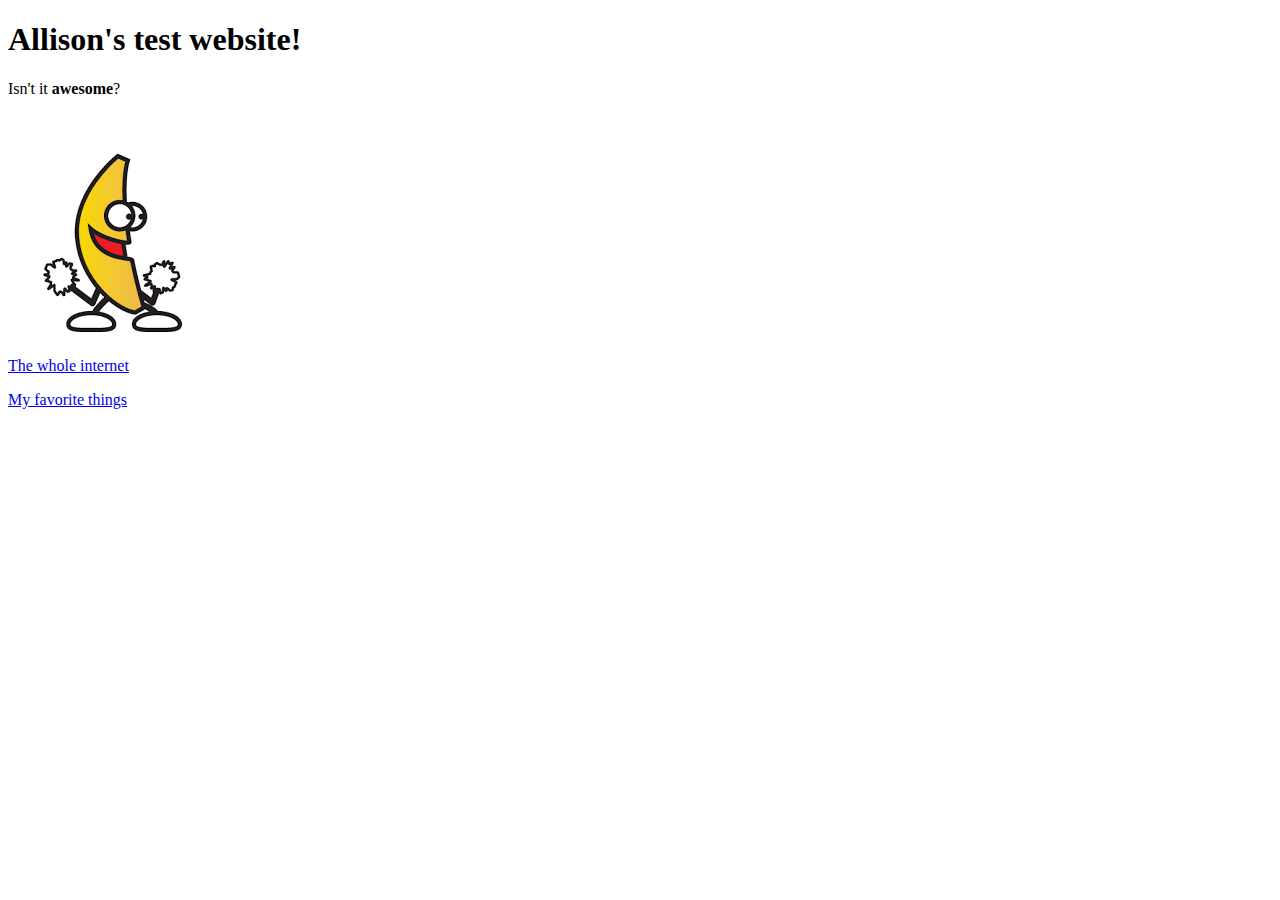
==== index.html @ c5cde0c6 "Initial commit" ====
<!DOCTYPE HTML>
<html>
  <head>
    <title>Allison's test swebsite</title>
  </head>
<body>
  <h1>Allison's test website! </h1>
<!--This is an awesome cat video. -->
  <p>Isn't it <strong>awesome</strong>?</p>
  <p><img src="download.png"></p>
  <p><a href="http:google.com">The whole internet</a></p>

  <p><a href= "cats.HTML">My favorite things</a></p>

</body>
</html>
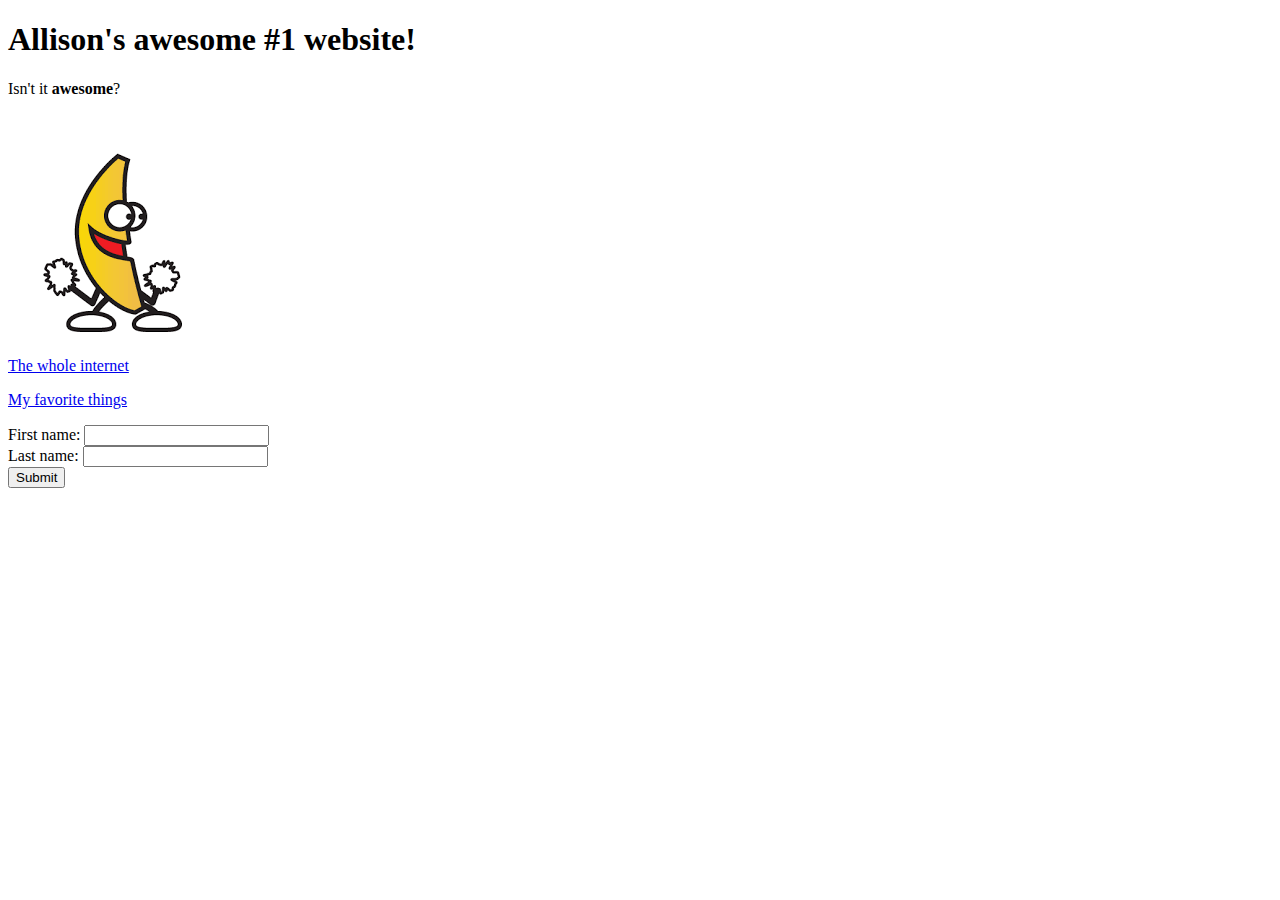
==== commit eb7f2fe0: "Awesome" ====
--- a/index.html
+++ b/index.html
@@ -4,13 +4,17 @@
     <title>Allison's test swebsite</title>
   </head>
 <body>
-  <h1>Allison's test website! </h1>
+  <h1>Allison's awesome  #1 website! </h1>
 <!--This is an awesome cat video. -->
   <p>Isn't it <strong>awesome</strong>?</p>
   <p><img src="download.png"></p>
   <p><a href="http:google.com">The whole internet</a></p>
 
   <p><a href= "cats.HTML">My favorite things</a></p>
-
+  <form action="/action_page.php" method="get">
+    First name: <input type="text" name="fname"><br>
+    Last name: <input type="text" name="lname"><br>
+    <input type="submit" value="Submit">
+  </form>
 </body>
 </html>
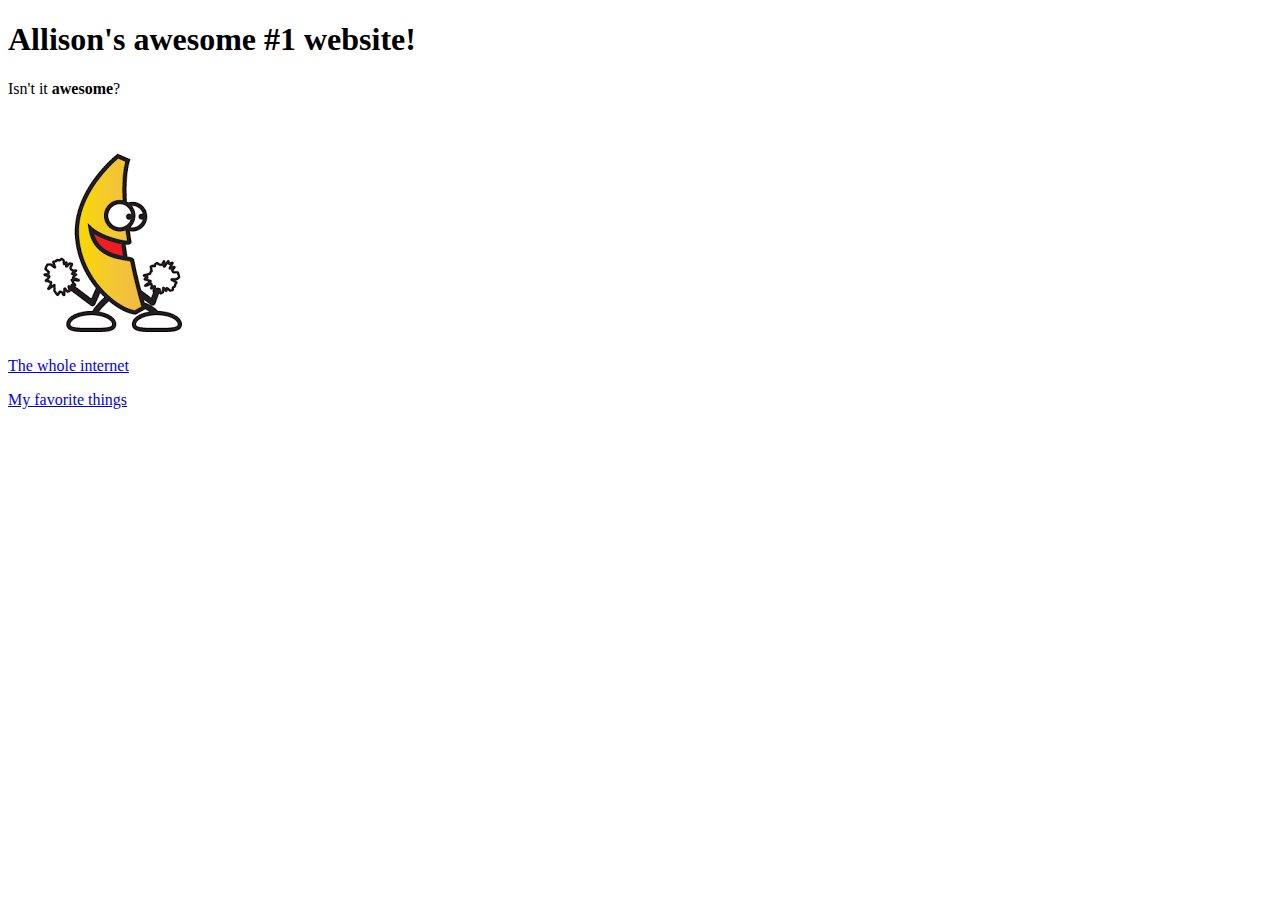
==== commit 91291776: "cap" ====
--- a/index.html
+++ b/index.html
@@ -10,11 +10,8 @@
   <p><img src="download.png"></p>
   <p><a href="http:google.com">The whole internet</a></p>
 
-  <p><a href= "cats.HTML">My favorite things</a></p>
-  <form action="/action_page.php" method="get">
-    First name: <input type="text" name="fname"><br>
-    Last name: <input type="text" name="lname"><br>
-    <input type="submit" value="Submit">
+  <p><a href= "cats.html">My favorite things</a></p>
+
   </form>
 </body>
 </html>
